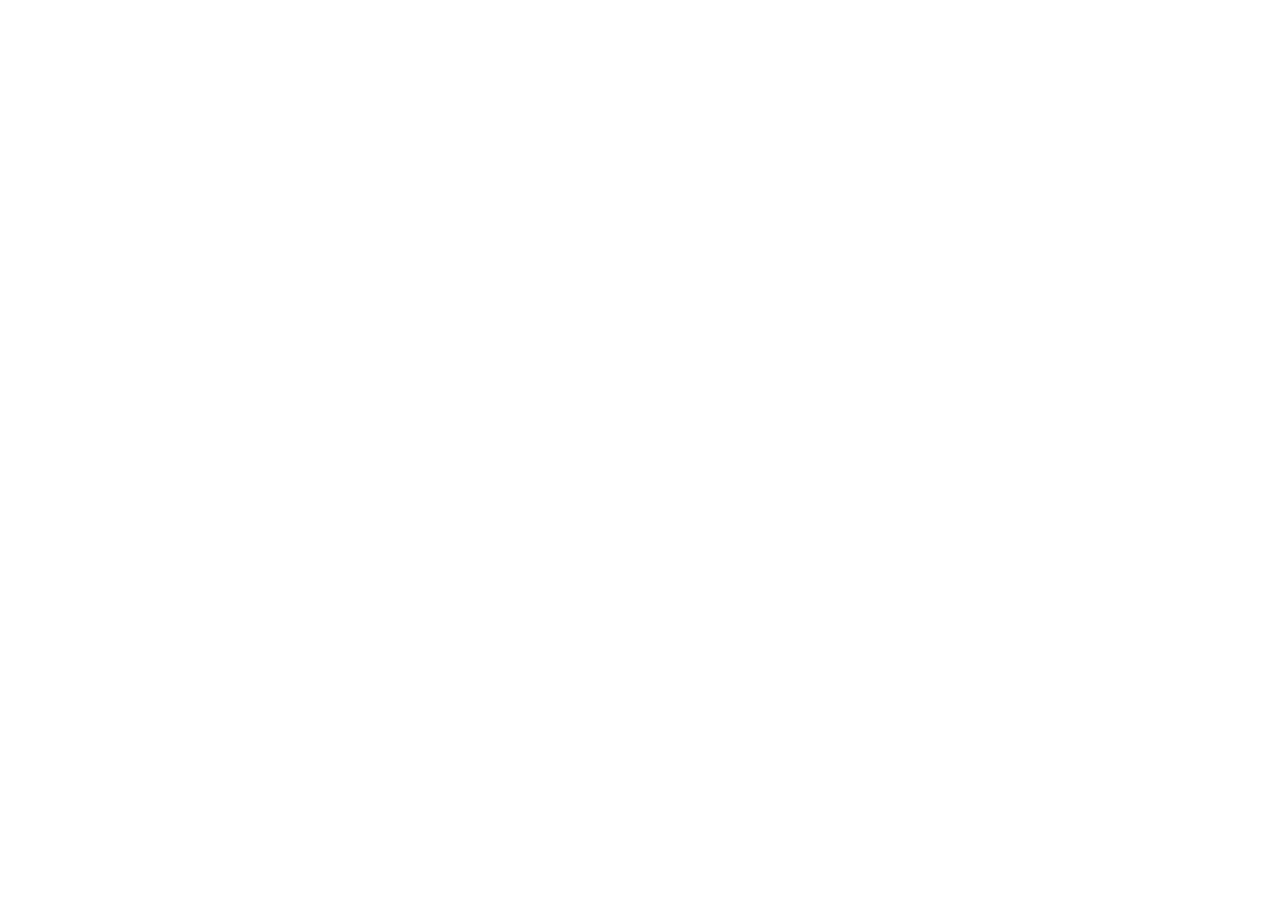
==== css.html @ 2f097408 "Version V1" ====
<!DOCTYPE html>
<html lang="en">
<head>
    <meta charset="UTF-8">
    <meta name="viewport" content="width=device-width, initial-scale=1.0">
    <title>Testing Commands</title>
</head>
<body>
    
</body>
</html>
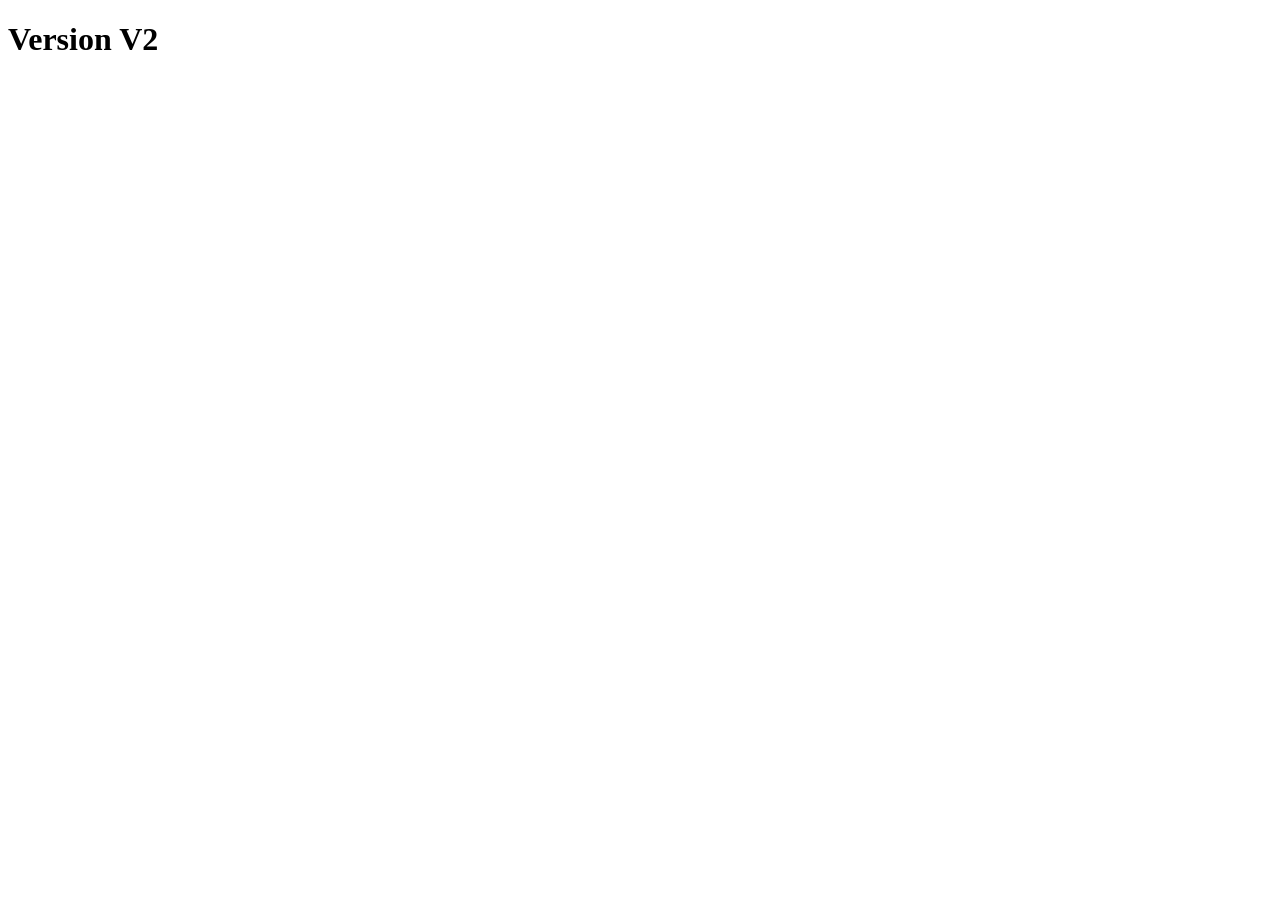
==== commit 35a76b1f: "Version V2" ====
--- a/css.html
+++ b/css.html
@@ -6,6 +6,6 @@
     <title>Testing Commands</title>
 </head>
 <body>
-    
+    <h1>Version V2</h1>
 </body>
 </html>
